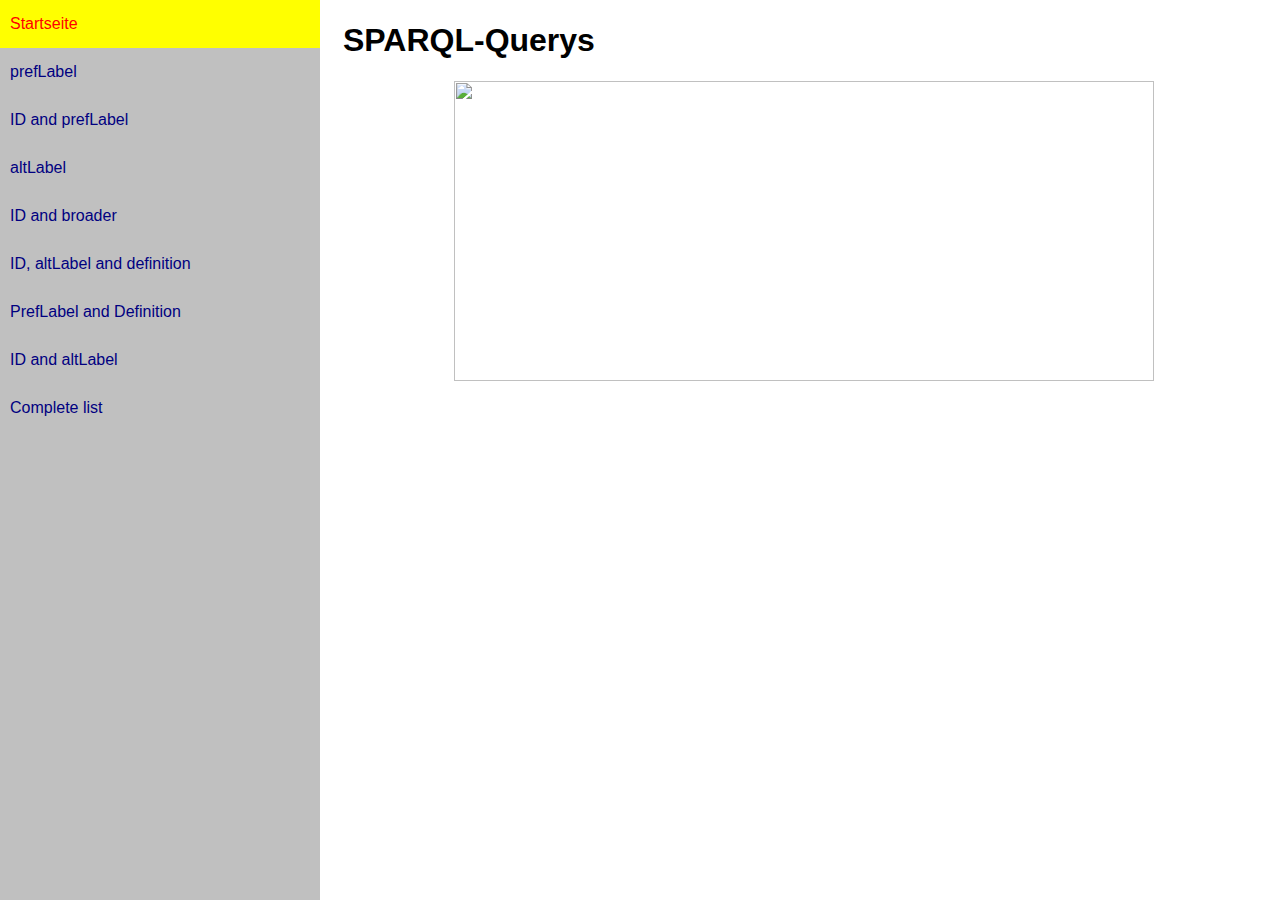
==== eke/index.html @ 354e4988 "folder" ====
<!DOCTYPE html>  
<html>
<head>
<title> Webseitenbezeichnung  </title>
<link rel="stylesheet" type="text/css" href="style.css">

</head>

<body>
<ul>
<li><a class="aktiv" href="index.html"> Startseite</a></li>
<li><a  href="./prefLabel.html">prefLabel</a></li>
<li><a href="./notation_prefLabel.html">ID and prefLabel</a></li>

<li><a href="./altLabel.html">altLabel</a></li>
<li><a href="./notation_border.html">ID and broader</a></li>

<li><a href="./notation_altLabel_def.html">ID, altLabel and definition</a></li>
<li><a href="./prefLabel_definition.html">PrefLabel and Definition</a></li></center></td>
<li><a href="./notation_altLabel.html">ID and altLabel</a></li></center></td>
<li><a href="./list.html">Complete list</a></li></center></td>

</ul>

<div id="div2">
<h1>SPARQL-Querys</h1>
<h2><center><img src="ontology-logo-on-black-1-770x433.jpg" height="300px"; width="700px"; /></center></h2>

</div>
</body>
</html>
---- eke/style.css ----
body {
	margin: 0;
}

ul {
	list-style-type: none;
	margin: 0;
	padding: 0;
	width: 25%;
	background-color: #C0C0C0;
	position: fixed;
	height: 100%;
	overflow: auto;	
	font-family:arial, "lucida console", sans-serif; /* Schriftart */
}

li a { /*bezieht sich auf alle Elemente innerhalb eines li a -Tags  */
	display: block;
	color: #000080;
	padding: 15px 0px 15px 10px;
	text-decoration: none;
}

li a.aktiv { /* bezieht sich nur auf Element li a mit der href Bezeichnung aktiv */
	background-color: yellow;
	color: red;
}

li a:hover:not(.aktiv) { /* Angaben zu dem angeklickten Link  und wo href Bezeichnung nicht aktiv ist */
	background-color: #B8860B; 
	color: white;
}

#div2 { /* Angaben zur Navigationsleiste */
	margin-left: 25%;
	padding: 1px 15px 2px 23px;
	height: 100%;
}

h1{
	font-family:arial, "lucida console", sans-serif; /* Schriftart */
	
}
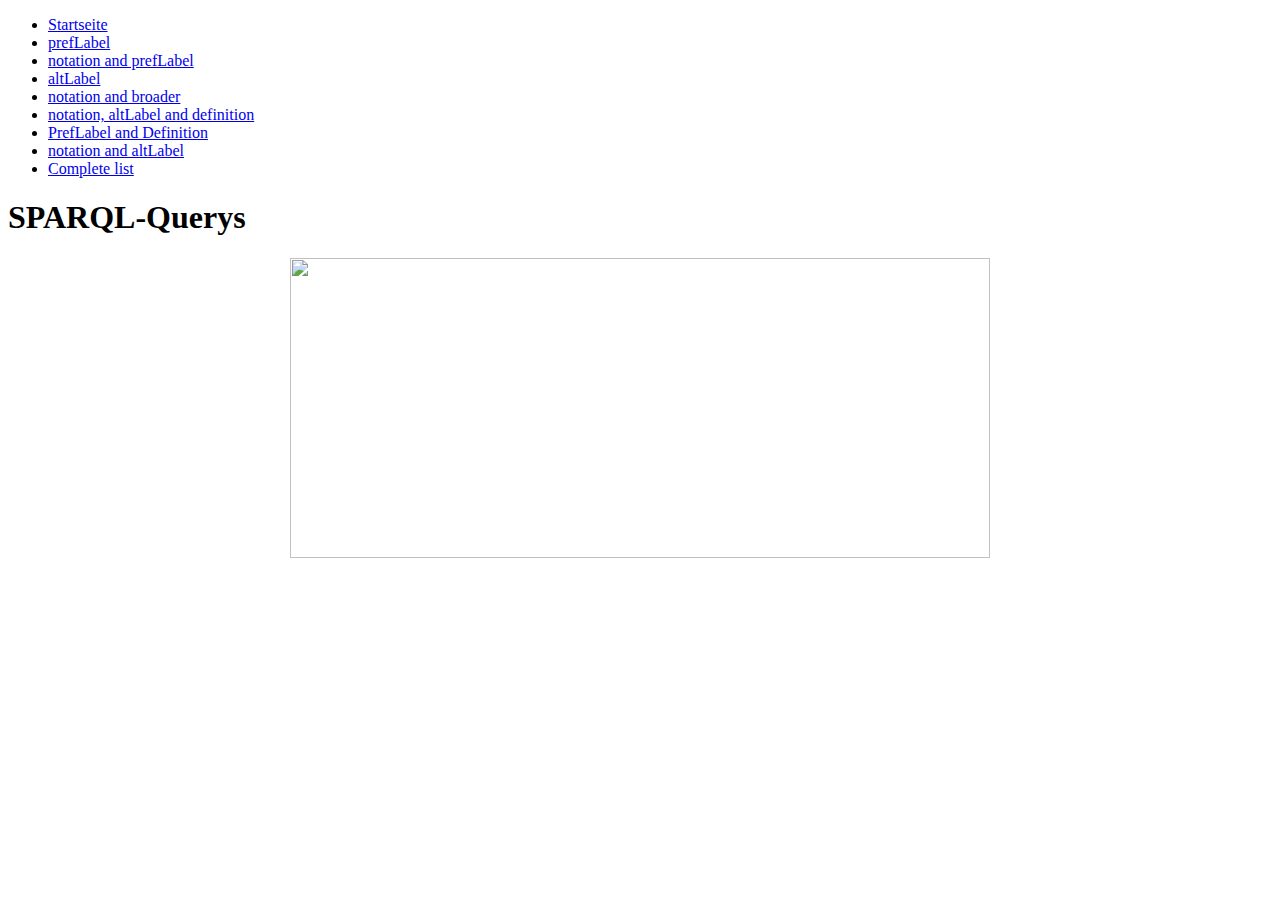
==== commit 24c89d9e: "Update index.html" ====
--- a/eke/index.html
+++ b/eke/index.html
@@ -10,14 +10,14 @@
 <ul>
 <li><a class="aktiv" href="index.html"> Startseite</a></li>
 <li><a  href="./prefLabel.html">prefLabel</a></li>
-<li><a href="./notation_prefLabel.html">ID and prefLabel</a></li>
+<li><a href="./notation_prefLabel.html">notation and prefLabel</a></li>
 
 <li><a href="./altLabel.html">altLabel</a></li>
-<li><a href="./notation_border.html">ID and broader</a></li>
+<li><a href="./notation_border.html">notation and broader</a></li>
 
-<li><a href="./notation_altLabel_def.html">ID, altLabel and definition</a></li>
+<li><a href="./notation_altLabel_def.html">notation, altLabel and definition</a></li>
 <li><a href="./prefLabel_definition.html">PrefLabel and Definition</a></li></center></td>
-<li><a href="./notation_altLabel.html">ID and altLabel</a></li></center></td>
+<li><a href="./notation_altLabel.html">notation and altLabel</a></li></center></td>
 <li><a href="./list.html">Complete list</a></li></center></td>
 
 </ul>
